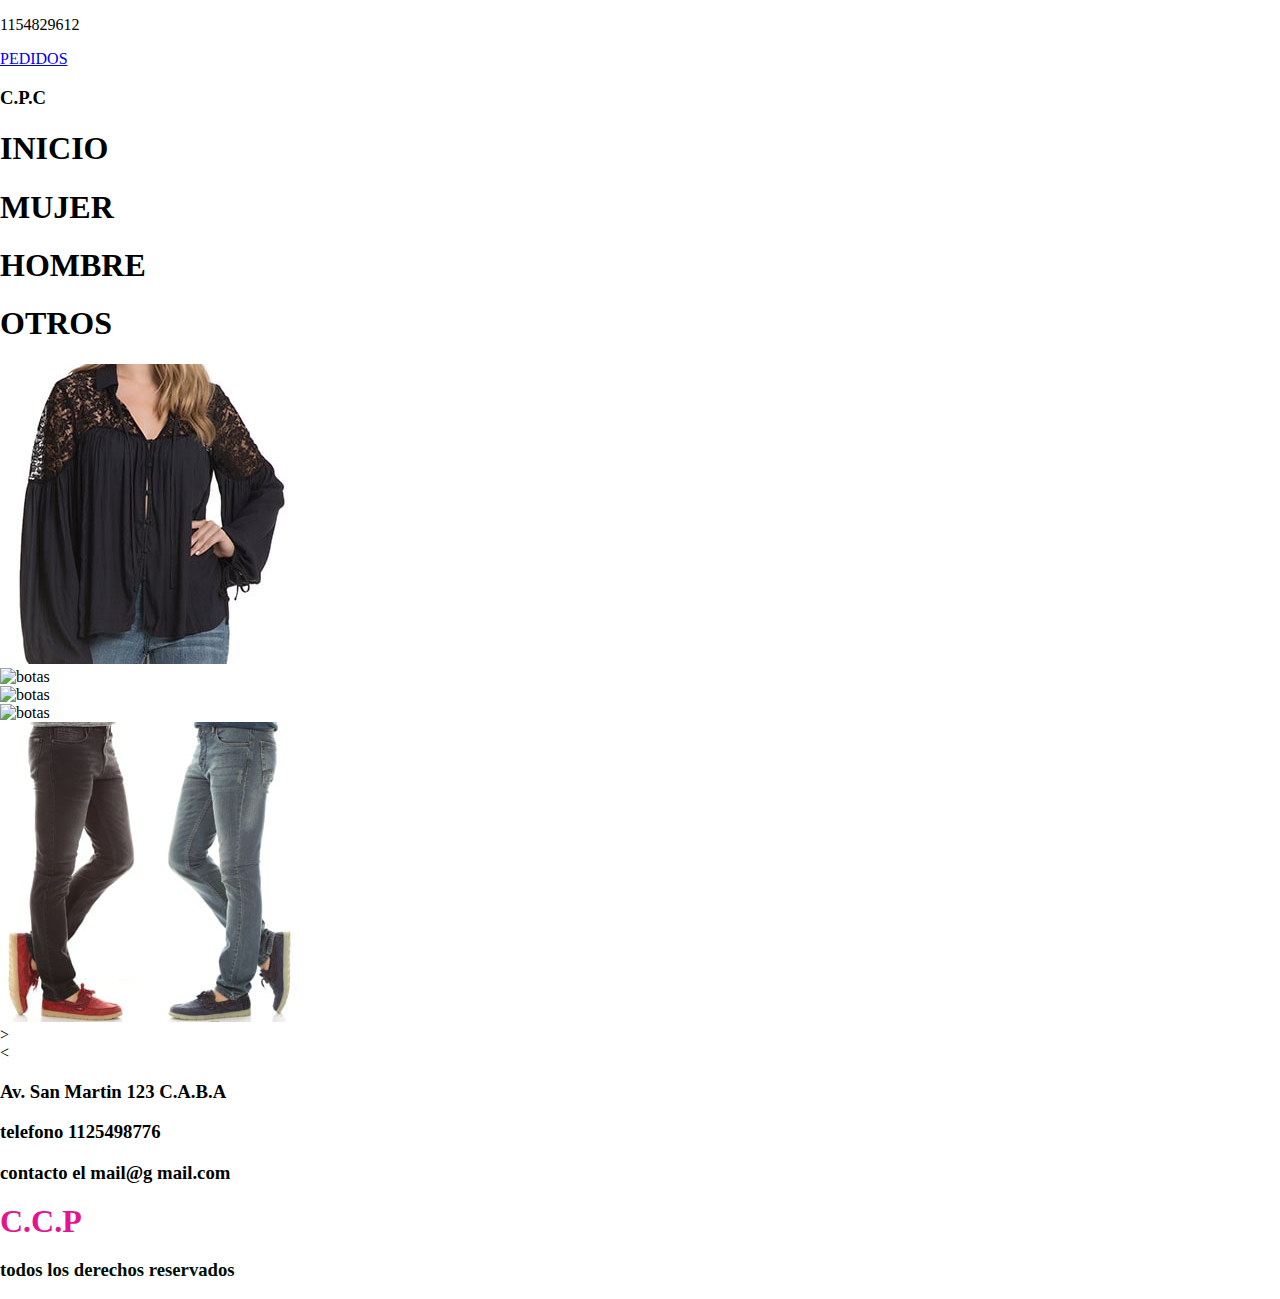
==== html/platos.html @ f4b84d10 "Update and rename contacto.html to platos.html" ====
<!DOCTYPE html>
<html lang "es">
<meta charset="utf-8">

<head>
	<title>tienda</title>
	<link rel="stylesheet" href="style.css">
	<script src="https://cdn.jsdelivr.net/npm/iconify-icon@1.0.7/dist/iconify-icon.min.js"></script>
	<link rel="preconnect" href="https://fonts.gstatic.com" crossorigin>
	<link rel="preconnect" href="https://fonts.googleapis.com">
	<link rel="preconnect" href="https://fonts.gstatic.com" crossorigin>
	<link href="https://fonts.googleapis.com/css2?family=Ultra&display=swap" rel="stylesheet">
	<link href="https://fonts.googleapis.com/css2?family=Montserrat:wght@600&display=swap" rel="stylesheet">
	<link rel="preconnect" href="https://fonts.googleapis.com">

</head>

<body>
	<div class="barra superior">
		<div class="primera fila">
			<div class="redes">
				<iconify-icon icon="logos:facebook" width="22" height="22" class="icono"></iconify-icon>
				<iconify-icon icon="skill-icons:instagram" width="22" height="22" class="icono"></iconify-icon>
				<div class="redes whatsapp">
					<iconify-icon icon="logos:whatsapp-icon" width="22" height="22" class="icono"></iconify-icon>
					<p id="celular">1154829612</p>
					<a href="#" class="icono" id="reservas">PEDIDOS</a>
				</div>
			</div>

		</div>
	</div>
	
	

	<h3 class="nombre">C.P.C</h3>
	<div class="cuerpo">
		<div class="menu">

			<iconify-icon icon="line-md:download-loop" style="color: black;" width="22" height="22" class="icono"
				id="desplegar"></iconify-icon>
			<iconify-icon icon="line-md:upload-loop" style="color: black;" class="icono" id="contraer"></iconify-icon>

		</div>

		<div class="menudesplegable">
			<div id="desplegable">
				<h1 class="opciones">INICIO</h1>
				<h1 class="opciones">MUJER</h1>
				<h1 class="opciones">HOMBRE</h1>
				<h1 class="opciones">OTROS</h1>
			</div>
		</div>

		<div class="containerslider">
			<div class="slider" id="slider">

				<div class="slider__section">
					<img src="1.jpg" class="slider__img" alt="botas">
				</div>

				<div class="slider__section">
					<img src="2.jpg" class="slider__img" alt="botas">
				</div>
				<div class="slider__section">
					<img src="3.jpg" class="slider__img" alt="botas">
				</div>

				<div class="slider__section">
					<img src="5.jpg" class="slider__img" alt="botas">
				</div>

				<div class="slider__section">
					<img src="6.jpg" class="slider__img" alt="botas">
				</div>
			</div>
			<div class="slider__btn slider__btn-right">&#62;</div>
			<div class="slider__btn slider__btn-left">&#60;</div>
		</div>
	</div>


	<div class="footer">
		<div class="footerizq">
			<h3 class="textoFooter">Av. San Martin 123 C.A.B.A</h3>
			<h3 class="textoFooter">telefono 1125498776</h3>
			<h3 class="textoFooter">contacto el mail@g mail.com</h3>
		</div>
		<div class="footerder">
			<h3 style="color:#E41491;;margin:.2em 0;font-size:2em;">C.C.P </h3>
			<h3><iconify-icon icon="ic:outline-copyright" style="color:#080005;" ancho="24"
					altura="25"></iconify-icon><span style="color:#010e01">todos los derechos
					reservados</span></iconificar-icono>
			</h3>
		</div>
	</div>
	<script src="scripts.js">type = "tetx/javascript"</script>
	<script src="slider.js">type = "tetx/javascript"</script>



</body>

</html>
---- html/style.css ----
body{margin:0;padding:0;}
.nav{background-color: rgb(230, 30, 173);padding: 0 0 0 1em;}
.logo{font-size: 4em;margin: 0 0 0 .5em;color:rgb(12, 22, 117);font-family: 'Ultra', serif;}

.boton{display: flex;
    flex-direction: row;
    flex-wrap: wrap;
    justify-content: right;margin:.5em ;font-family: 'Sarala', sans-serif;
   
}

.opcionboton { text-transform: uppercase;
    padding:.5em ;  
}
.opcionboton:hover{ background-color: rgb(83, 4, 61);}

.enlace:link, .enlace:visited, .enlace:active{background-color: rgb(238, 55, 201);
    text-decoration: none;
    ;}
.cuerpoprincipal{color:rgb(28, 25, 27);
    background-color: rgb(221, 151, 195);width:100%;min-height: 100vh;
    }
    .banner{display: flex;
        flex-direction: row;
        flex-wrap:wrap ;
        justify-content: space-around;width: 100%;height: 40%;
    }
    .formulario{display: flex;
        flex-direction: row;
        flex-wrap:wrap ;
        justify-content: space-around;width: 50%;float: right;}
        .fot{width: 40%;margin:4.5em;}
    /************tienda******************* */
    .grupotarjetas{display: flex;
        flex-direction: row;
        flex-wrap:wrap ;
        justify-content: space-around;
    }

    .tarjeta{width: 20em;
        padding: 1em;
        margin: 2em;
        background-color: rgb(243, 70, 171);
        box-shadow: 2px 2px 2px rgb(191, 14, 132);
        border-radius: 4px;
        transition: box-shadow .2s;
}
    .tarjeta:hover{box-shadow: 6px 6px 10px rgb(227, 48, 167);}
   
    .foto{ width: 100%;margin: 0 auto 1em auto;}

    .genero, .articulo{
     width: 100%;
    text-align: center;
    margin: 0;
    text-transform: uppercase;
}
.articulo{font-size: 2em;}

.adicional{width: 100%;
text-align: center;
margin: .5em;
font-size: 1em;
}
.precio{width: 100%;
text-align: right;
margin: 1em  0 0 0;
font-size: 2.5em;}
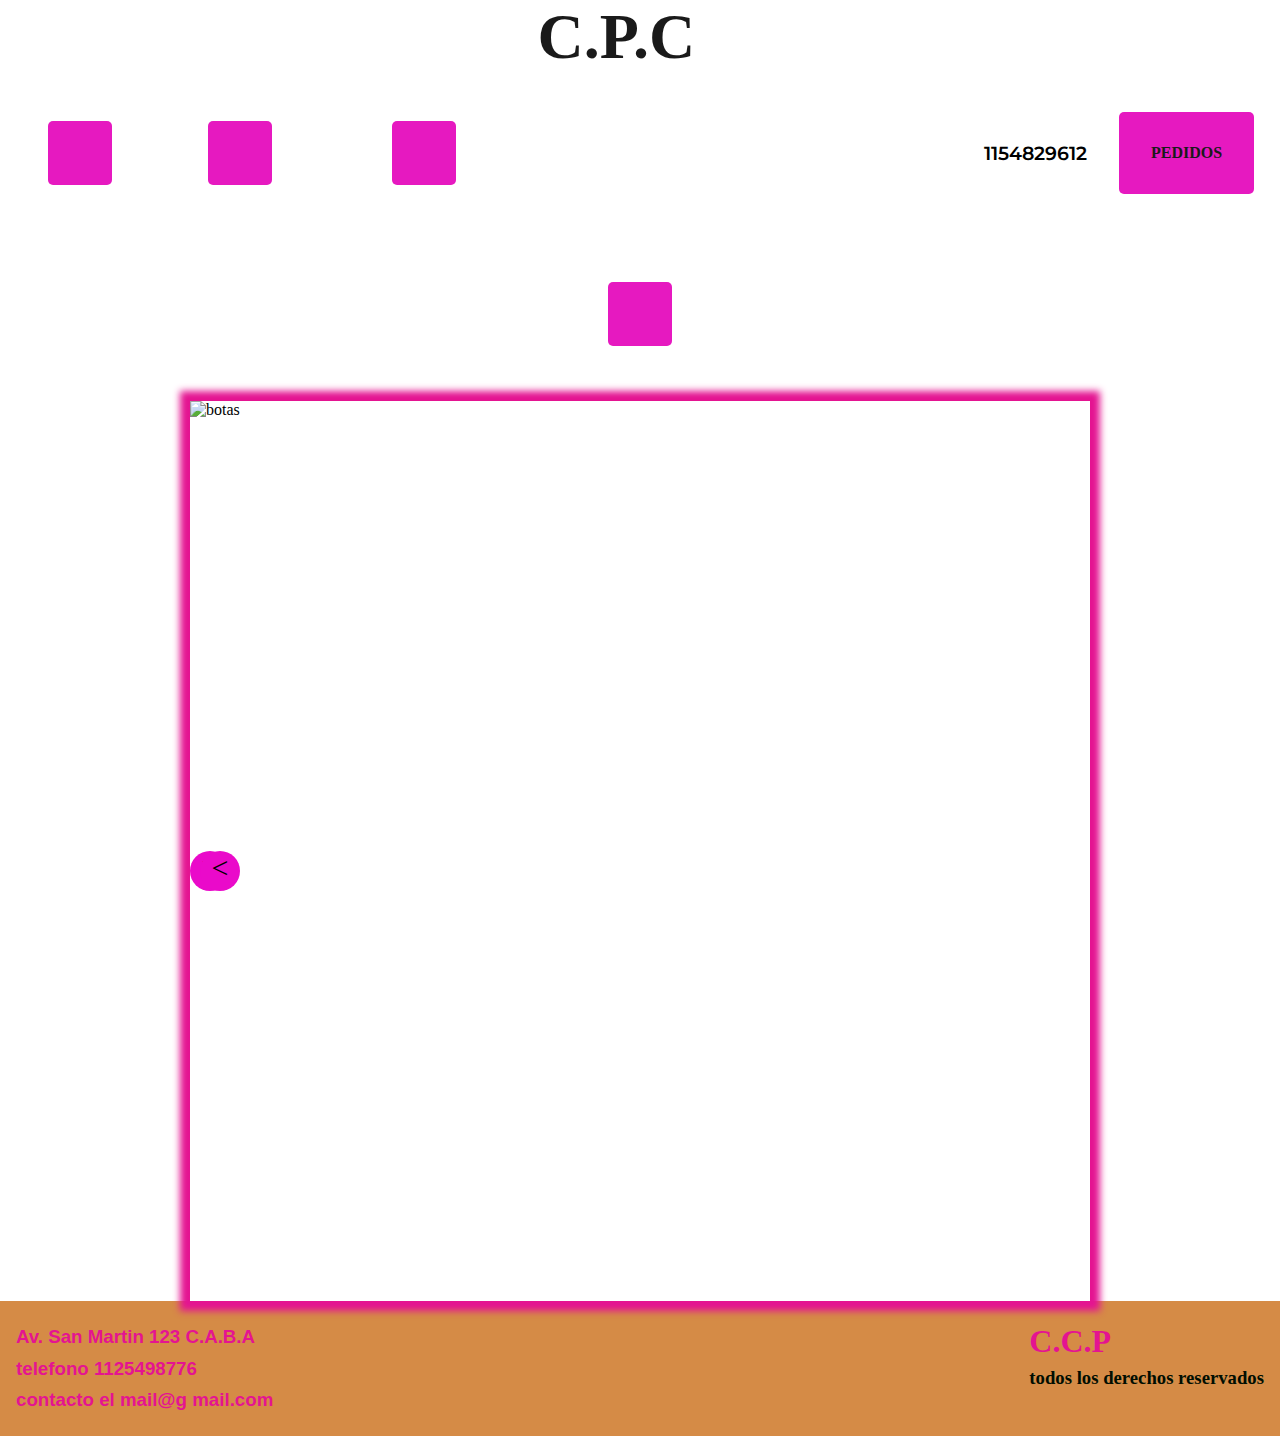
==== commit f89147ae: "Update platos.html" ====
--- a/html/platos.html
+++ b/html/platos.html
@@ -45,11 +45,11 @@
 
 		<div class="menudesplegable">
 			<div id="desplegable">
-				<h1 class="opciones">INICIO</h1>
-				<h1 class="opciones">MUJER</h1>
+					<h1 class="opciones"><a href="platos.html"style="text-decoration:none;color:#FFFFFF;">INICIO</a></h1>
+				<h1 class="opciones"><a href="platos.html"style="text-decoration:none;color:#FFFFFF;">MUJER</a></h1>
 				<h1 class="opciones">HOMBRE</h1>
-				<h1 class="opciones">OTROS</h1>
-			</div>
+				<h1 class="opciones">OTROS</h1></div>
+			
 		</div>
 
 		<div class="containerslider">
--- a/html/style.css
+++ b/html/style.css
@@ -1,69 +1,326 @@
-
-body{margin:0;padding:0;}
-.nav{background-color: rgb(230, 30, 173);padding: 0 0 0 1em;}
-.logo{font-size: 4em;margin: 0 0 0 .5em;color:rgb(12, 22, 117);font-family: 'Ultra', serif;}
-
-.boton{display: flex;
+* {
+    padding: 0;
+    margin: 0;
+    box-sizing: border-box;
+}
+
+.body {
+    background-color:#000000;
+    min-height:70vh;
+    display:flex;
+    flex-direction:column;
+}
+
+.barraSuperior {
+    padding: 1em 2em;
+}
+
+.primeraFila {
+    display: flex;
     flex-direction: row;
-    flex-wrap: wrap;
-    justify-content: right;margin:.5em ;font-family: 'Sarala', sans-serif;
+    flex-wrap: nowrap;
+    align-items: center;
+    justify-content: space-between;
+    margin: 0 0 1em 0;
+}
+
+.icono {
+    background-color:#E619C0;
+    border-radius: 5px;
+    margin: 7em 3em;
+    padding: 2em 2em;
    
 }
-
-.opcionboton { text-transform: uppercase;
-    padding:.5em ;  
-}
-.opcionboton:hover{ background-color: rgb(83, 4, 61);}
-
-.enlace:link, .enlace:visited, .enlace:active{background-color: rgb(238, 55, 201);
-    text-decoration: none;
-    ;}
-.cuerpoprincipal{color:rgb(28, 25, 27);
-    background-color: rgb(221, 151, 195);width:100%;min-height: 100vh;
-    }
-    .banner{display: flex;
-        flex-direction: row;
-        flex-wrap:wrap ;
-        justify-content: space-around;width: 100%;height: 40%;
-    }
-    .formulario{display: flex;
-        flex-direction: row;
-        flex-wrap:wrap ;
-        justify-content: space-around;width: 50%;float: right;}
-        .fot{width: 40%;margin:4.5em;}
-    /************tienda******************* */
-    .grupotarjetas{display: flex;
-        flex-direction: row;
-        flex-wrap:wrap ;
-        justify-content: space-around;
-    }
-
-    .tarjeta{width: 20em;
-        padding: 1em;
-        margin: 2em;
-        background-color: rgb(243, 70, 171);
-        box-shadow: 2px 2px 2px rgb(191, 14, 132);
-        border-radius: 4px;
-        transition: box-shadow .2s;
-}
-    .tarjeta:hover{box-shadow: 6px 6px 10px rgb(227, 48, 167);}
+.reservas {
+    background-color: #D58B46;
+    border-radius: 5px;
+    margin-left:7em;
+    padding: 2em 2em;}
    
-    .foto{ width: 100%;margin: 0 auto 1em auto;}
-
-    .genero, .articulo{
-     width: 100%;
+
+.redes {
+    display: flex;
+    flex-direction: row;
+    flex-wrap: nowrap;
+    align-items: center;
+}
+
+.whatsapp {
+    width: 13em;
+    margin-left: 1.5em;
+}
+
+#celular {
+    color:#000000;
+    font-family: "montserrat", sans-serif;
+    font-weight: 600;
+    font-size: 1.2em;
+    margin-left: 25em;
+}
+
+
+.nombre {
+    color: #1A1A1A;
+    font-size: 4em;
+    position: absolute;
+    top: 0;
+    left: 42%;
+    
+}
+
+#reservas {
+    background-color: #E619C0;
+    font-weight: 600;margin-left:2em;
+}
+
+#reservas:active,#reservas:visited,#reservas:link {
+color: #1A1A1A;
+text-decoration:none;
+}
+
+.menu {
+    display: flex;
+}
+
+#desplegar {
+    margin: auto;
+    position: relative;
+    top: -1.5em;
+}
+
+#contraer {
+    position: relative;
+    margin: auto;
+    top: -1.5;
+    display: none;
+}
+
+#contraer:hover,
+#desplegar:hover {
+    -webkit-box-shadow: 0px 0px 19px 7px #800080;
+    -moz-box-shadow: 0px 0px 19px 7px #800080;
+    box-shadow: 0px 0px 19px 7px #800080;
+    transition: .2s;
+}
+
+.opciones {
+    font-weight: 600;
+    color: #FFFFFF;
+    font-family:montserrat, sans-serif;
+    padding: 0 .2em;
+    transition: .2s;
+    font-size: 1.6em;
+}
+
+.opciones:hover {
+    -webkit-box-shadow: 0px 0px 19px 7px #800080;
+    -moz-box-shadow: 0px 0px 19px 7px #800080;
+    box-shadow: 0px 0px 19px 7px #800080;
+    color: #090509;
+    background-color: #E60996;
+    padding: 0 .2em;
+    border-radius: 20px;
+    transition: .2s;
+}
+
+#desplegable {
+    display: flex;
+    flex-direction: row;
+    flex-wrap: nowrap;
+    justify-content: space-between;
+    max-width: 800px;
+    position: relative;
+    top: -6em;
+    opacity: 0;
+    transition: all .5s;
+}
+
+.botonhamburguesa {
+    display: none;
+    width: 3em;
+    position: absolute;
+    left: 80vw;
+    top:4.5em;
+}
+
+#lineasuperior,#lineainferior {
+    position: relative;
+    width: 1em;
+    height: .1em;
+    background-color: #EE17B8;
+    margin: .5em 1em;
+    transition: .5s;
+}
+
+#lineasuperior {
+    box-shadow: #BBF463 0 .9em;
+}
+
+#menuHamburguesa {
+    display: flex;
+    flex-direction: column;
+    flex-wrap: nowrap;
+    max-width: 80%;
+    width: 15em;
+    margin: 2em;
+    padding: 1em;
+    position: relative;
+    left: -18em;
+    top: -4.5em;
+    transition: all .5s;
+    background-color: #1B1E16;
+}
+
+.cuerpo {
+    background-image: url("fondo.jpg");
+   min-height: 70vw;
+}
+
+.divslogan {
+    padding: 1em 0 0 2em;
+}
+.slogan {
+    font-family:Arial, Helvetica, sans-serif;
+    font-size: 5em;
+    color: #EF209C;margin: 0.2em 0 0 5em;
+}
+
+
+.blanco {
+    color: #FBEDF5;
+    margin: 0.2em 0 0 .2em;;  font-size: 5em;
+}
+
+#desplegable1 {
+    width: 15em;
+    margin: auto;
     text-align: center;
-    margin: 0;
-    text-transform: uppercase;
-}
-.articulo{font-size: 2em;}
-
-.adicional{width: 100%;
-text-align: center;
-margin: .5em;
-font-size: 1em;
-}
-.precio{width: 100%;
-text-align: right;
-margin: 1em  0 0 0;
-font-size: 2.5em;}+    position: absolute;
+    top: -27em;
+    z-index:2;
+}
+
+#platos {
+    position: relative;
+    display: grid;
+    grid-template-columns: 3fr 3fr;
+    width: 80%;
+    max-width: 800px;
+    margin: 10em auto;
+     z-index:2;
+}
+
+#plato {
+    width: 40em;
+border-radius: 20px 0 0 20px;
+position: relative;
+    left: 0;
+    top: 0;
+}
+ 
+
+#postre,#copa {
+    width: 20em;
+    margin: 0 0 0 .2em;
+    position: relative;
+    left: 0;
+    top: 0;
+    transition: .3s;
+}
+
+#postre {
+    border-radius: 0 0 20px 0;
+}
+
+
+.footer {
+    display: flex;
+    flex-direction: row;
+    justify-content: space-between;
+    background-color: #D58B46;
+    margin-top: auto;
+    padding: 1em;
+}
+
+
+.footerIzquierdo {
+    display: flex;
+    text-align: left;
+    flex-direction: column;
+    margin: auto 0;
+}
+
+.footerDerecho {
+    display: flex;
+    text-align: right;
+    flex-direction: column;
+    margin: auto 0;
+
+}
+
+
+.textoFooter {
+    font-family: Arial, Helvetica, sans-serif;
+    font-weight: 600;
+    color: #E41491;
+    margin: .5em 0;
+   
+}
+
+
+/* *************************slider********************************************************** */
+
+.containerslider {
+    width: 90%;
+    max-width: 900px;
+    margin: auto;
+    overflow: hidden;
+    position: relative;
+    box-shadow: 0 0 7px 10px #E41491;
+}
+
+.slider {
+    display: flex;
+    width: 500%;
+    height: 100%;
+    margin-left: -100%;
+}
+
+.slider__section {
+    width: 100%;
+}
+
+.slider__img {
+    display: block;
+    width: 100%;
+    height: 100%;
+    object-fit: cover;
+}
+
+
+.slider__btn {
+    position: absolute; 
+    width: 40px;
+    height: 40px;
+    background: #EA0ACA;
+     top: 50%;
+    font-size: 30px;
+    font-weight: blod;
+    text-align: center;
+    border-radius: 50%;
+    cursor: pointer;
+}
+
+.slider__btn:hover {
+    background: #E634CB;
+}
+
+
+.slider__btn-left {
+    left: 10px;
+}
+
+.btn right {
+    right: 10px;
+}
+
